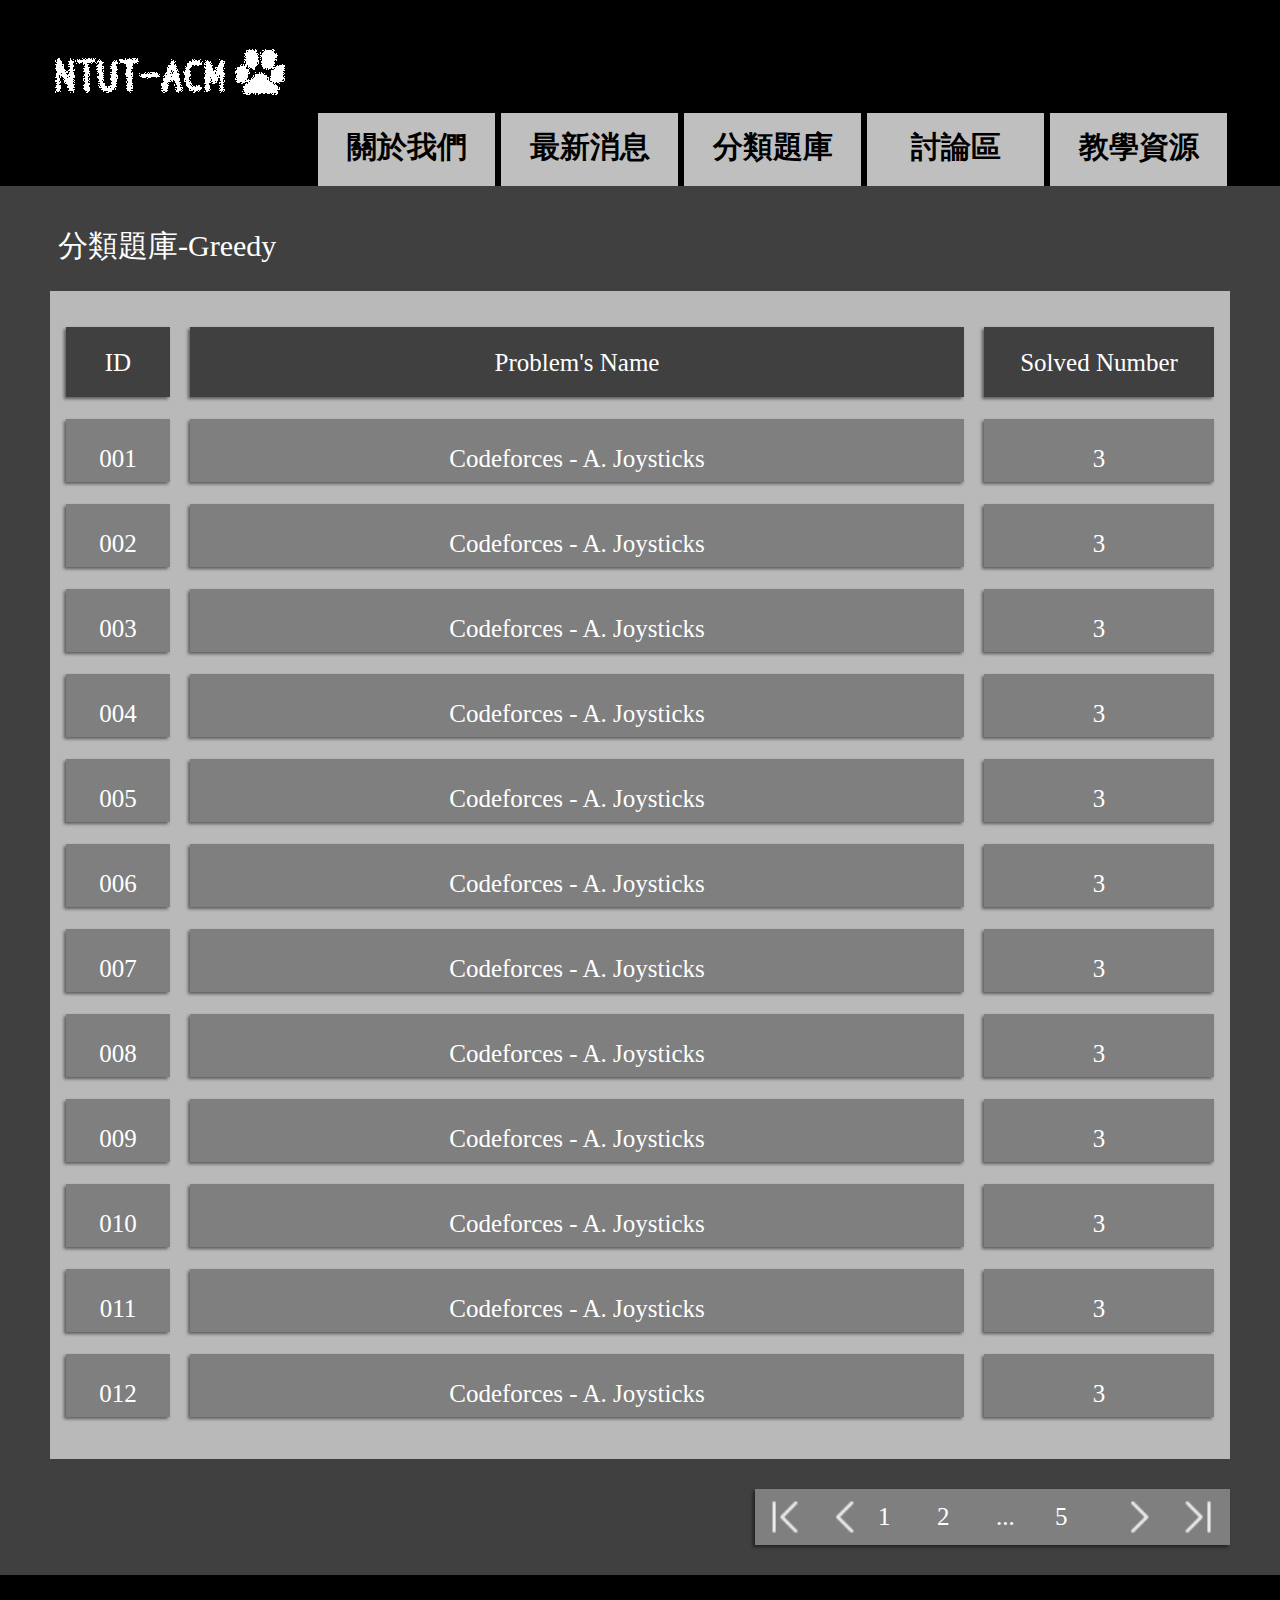
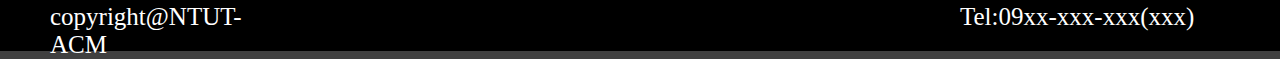
==== problems-dp.html @ 7d88da66 "modify & finished problems & resources webpages" ====
<!DOCTYPE html>
<html lang="en">
    <head>
        <meta charset="UTF-8">
        <title>Document</title>
        <link rel="stylesheet" href="css/style.css"/>
        <link rel="stylesheet" href="css/problems_menu_style.css"/>
    </head>
    <body class="body">
        <header class="header">
            <a href="index.html"><img src="res/NTUT-ACM.png" class="logo"/></a>
            <ul class="ul">
                <a href="#">
                    <li class="header_li">關於我們</li>
                </a>
                <a href="#">
                    <li class="header_li">最新消息</li>
                </a>
                <a href="problems.html">
                    <li class="header_li">分類題庫</li>
                </a>
                <a href="#">
                    <li class="header_li">討論區</li>
                </a>
                <a href="resources-links.html">
                    <li class="header_li">教學資源</li>
                </a>
            </ul>
        </header>
        <!--header-->
        <div class="page_title">分類題庫-Greedy</div>
        <div class="problems_list clear">
            <div class="problems_list_title">
                <div class="problems_list_title_col_id">ID</div>
                <div class="problems_list_title_col_name">Problem's Name</div>
                <div class="problems_list_title_col_solved">Solved Number</div>
            </div>
            <!--problems_list_title-->
            <div class="problems_list_link">
                <div class="problems_list_link_col_id">001</div>
                <a target="_blank" href="http://codeforces.com/problemset/problem/651/A"><div class="problems_list_link_col_name">Codeforces - A. Joysticks</div></a>
                <div class="problems_list_link_col_solved">3</div>
            </div>
            <!--problems_list_link-->
            <div class="problems_list_link">
                <div class="problems_list_link_col_id">002</div>
                <a target="_blank" href="http://codeforces.com/problemset/problem/651/A"><div class="problems_list_link_col_name">Codeforces - A. Joysticks</div></a>
                <div class="problems_list_link_col_solved">3</div>
            </div>
            <!--problems_list_link-->
            <div class="problems_list_link">
                <div class="problems_list_link_col_id">003</div>
                <a target="_blank" href="http://codeforces.com/problemset/problem/651/A"><div class="problems_list_link_col_name">Codeforces - A. Joysticks</div></a>
                <div class="problems_list_link_col_solved">3</div>
            </div>
            <!--problems_list_link-->
            <div class="problems_list_link">
                <div class="problems_list_link_col_id">004</div>
                <a target="_blank" href="http://codeforces.com/problemset/problem/651/A"><div class="problems_list_link_col_name">Codeforces - A. Joysticks</div></a>
                <div class="problems_list_link_col_solved">3</div>
            </div>
            <!--problems_list_link-->
            <div class="problems_list_link">
                <div class="problems_list_link_col_id">005</div>
                <a target="_blank" href="http://codeforces.com/problemset/problem/651/A"><div class="problems_list_link_col_name">Codeforces - A. Joysticks</div></a>
                <div class="problems_list_link_col_solved">3</div>
            </div>
            <!--problems_list_link-->
            <div class="problems_list_link">
                <div class="problems_list_link_col_id">006</div>
                <a target="_blank" href="http://codeforces.com/problemset/problem/651/A"><div class="problems_list_link_col_name">Codeforces - A. Joysticks</div></a>
                <div class="problems_list_link_col_solved">3</div>
            </div>
            <!--problems_list_link-->
            <div class="problems_list_link">
                <div class="problems_list_link_col_id">007</div>
                <a target="_blank" href="http://codeforces.com/problemset/problem/651/A"><div class="problems_list_link_col_name">Codeforces - A. Joysticks</div></a>
                <div class="problems_list_link_col_solved">3</div>
            </div>
            <!--problems_list_link-->
            <div class="problems_list_link">
                <div class="problems_list_link_col_id">008</div>
                <a target="_blank" href="http://codeforces.com/problemset/problem/651/A"><div class="problems_list_link_col_name">Codeforces - A. Joysticks</div></a>
                <div class="problems_list_link_col_solved">3</div>
            </div>
            <!--problems_list_link-->
            <div class="problems_list_link">
                <div class="problems_list_link_col_id">009</div>
                <a target="_blank" href="http://codeforces.com/problemset/problem/651/A"><div class="problems_list_link_col_name">Codeforces - A. Joysticks</div></a>
                <div class="problems_list_link_col_solved">3</div>
            </div>
            <!--problems_list_link-->
            <div class="problems_list_link">
                <div class="problems_list_link_col_id">010</div>
                <a target="_blank" href="http://codeforces.com/problemset/problem/651/A"><div class="problems_list_link_col_name">Codeforces - A. Joysticks</div></a>
                <div class="problems_list_link_col_solved">3</div>
            </div>
            <!--problems_list_link-->
            <div class="problems_list_link">
                <div class="problems_list_link_col_id">011</div>
                <a target="_blank" href="http://codeforces.com/problemset/problem/651/A"><div class="problems_list_link_col_name">Codeforces - A. Joysticks</div></a>
                <div class="problems_list_link_col_solved">3</div>
            </div>
            <!--problems_list_link-->
            <div class="problems_list_link">
                <div class="problems_list_link_col_id">012</div>
                <a target="_blank" href="http://codeforces.com/problemset/problem/651/A"><div class="problems_list_link_col_name">Codeforces - A. Joysticks</div></a>
                <div class="problems_list_link_col_solved">3</div>
            </div>
            <!--problems_list_link-->
        </div>
        <!--problems_list-->
        <div class="page_selector">
            <div class="page_selector_button"><img src="res/icon_firstpage.png" alt="icon_firstpage" class="page_selector_button_content"/></div>
            <div class="page_selector_button"><img src="res/icon_previouspage.png" alt="icon_previouspage" class="page_selector_button_content"/></div>
            <div class="page_selector_button"><div class="page_selector_button_content">1</div></div>
            <div class="page_selector_button"><div class="page_selector_button_content">2</div></div>
            <div class="page_selector_button"><div class="page_selector_button_content">...</div></div>
            <div class="page_selector_button"><div class="page_selector_button_content">5</div></div>
            <div class="page_selector_button"><img src="res/icon_nextpage.png" alt="icon_nextpage" class="page_selector_button_content"/></div>
            <div class="page_selector_button"><img src="res/icon_lastpage.png" alt="icon_lastpage" class="page_selector_button_content"/></div>
        </div>
        <footer class="footer">
            <div class="footer_web">copyright@NTUT-ACM</div>
            <div class="footer_tel">Tel:09xx-xxx-xxx(xxx)</div>
        </footer>
        <!--footer-->
    </body>
</html>
---- css/style.css ----
@font-face {
    font-family: "Setofont";
    src: url("../fonts/setofont.ttf");
}
.body {
    width: 1280px;
    margin: 0px;
    background-color: #404040;
    margin-left: auto;
    margin-right: auto;
    font-family: 'Setofont';
    font-size: 25px;
}
.header {
    width: 1280px;
    height: 186px;
    background-color: #000000;
    font-size: 30px;
}
.logo {
    margin: 30px 23px 68px 47px;
    float: left;
}
.ul {
    margin: 0;
    padding: 0;
}
.ul>a {
    color: inherit;
    text-decoration: none;
}
.header_li {
    width: 177px;
    height: 73px;
    background-color: #BFBFBF;
    margin: 113px 0px 0px 6px;
    list-style: none;
    float: left;
    text-align: center;
    line-height: 67px;
    font-weight: bold;
}
.header_li:hover {
    background-color: #E5E5E5;
}
.header_li:active {
    background-color: #7F7F7F;
}
.page_title {
    font-size: 30px;
    height: 105px;
    padding-top: 40px;
    padding-bottom: 40px;
    padding-left: 58px;
    text-align: left;
    color: rgb(255, 255, 255);
    box-sizing: border-box;
}
.article_first {
    width: 1187px;
    height: 480px;
    margin: 27px 41px 30px 42px;
    padding: 5px;
    background-color: #BFBFBF;
}
.article_first_div1 {
    width: 779px;
    height: 480px;
    float: left;
    position: relative;
}
.article_first_div2 {
    width: 408px;
    height: 239px;
    float: left;
    position: relative;
}
.article_first_img {
    margin: 5px;
    display: block;
}
.article_first_text {
    margin: 0;
    background-color: rgba(64, 64, 64, 0.8);
    color: #FFFFFF;
}
.article_first_text:hover {
    margin: 0;
    background-color: rgba(127, 127, 127, 0.8);
    color: #FFFFFF;
}
.article_first_text_style1 {
    width: 270px;
    height: 94px;
    position: absolute;
    top: 79.3%;
    left: 0.6%;
    text-align: center;
    line-height: 94px;
}
.article_first_text_style2 {
    width: 220px;
    height: 80px;
    position: absolute;
    top: 64.5%;
    left: 1.3%;
    text-align: center;
    line-height: 80px;
}
.article_second {
    width: 1189px;
    height: 809px;
    margin: 0px 44px 35px 47px;
}
.article_second_div1 {
    width: 779px;
    height: 809px;
    margin: 0px 39px 0px 0px;
    float: left;
}
.article_second_div1_li {
    width: 164px;
    height: 57px;
    background-color: #BFBFBF;
    list-style: none;
    float: left;
    text-align: center;
    line-height: 57px;
    font-weight: bold;
    border-style: solid;
    border-color: #404040;
    border-width: 1px;
}
.article_second_div1_li:hover {
    background-color: #E5E5E5;
}
.article_second_div1_li:active {
    background-color: #7F7F7F;
}
.article_second_div1_div {
    width: 779px;
    height: 750px;
    background-color: #EAEAEA;
    float: left;
    border-style: solid;
    border-color: #404040;
    border-width: 1px;
    border-top: none;
}
.article_second_div2 {
    width: 371px;
    height: 809px;
    margin: 0;
    float: left;
}
.article_second_div2_div {
    width: 371px;
    height: 750px;
    background-color: #EAEAEA;
    float: left;
    border-style: solid;
    border-color: #404040;
    border-width: 1px;
    border-top: none;
}
.footer {
    float: left;
    width: 1280px;
    height: 76px;
    background-color: #000000;
}
.footer_web {
    width: 234px;
    height: 24px;
    margin: 28px 0px 24px 50px;
    color: #FFFFFF;
    float: left;
}
.footer_tel {
    width: 265px;
    height: 24px;
    margin: 28px 55px 24px 0px;
    color: #FFFFFF;
    float: right;
}

/*clear float*/

.clear:after {
    content: "";
    display: block;
    clear: both;
}
---- css/problems_menu_style.css ----
.problems_list {
    float: left;
    width: 1180px;
    height: 1168px;
    margin-left: 50px;
    background-color: rgb(185, 185, 185);
    color: rgb(255, 255, 255);
    margin-bottom: 30px;
}
.problems_list_title {
    float: left;
    height: 70px;
    text-align: center;
    margin-top: 36px;
}
.problems_list_title_col_id {
    float: left;
    height: inherit;
    width: 104px;
    background-color: rgb(64, 64, 64);
    padding-top: 22px;
    margin-left: 16px;
    box-sizing: border-box;
    box-shadow: -2px 2px 3px rgba(0, 0, 0, 0.5);
}
.problems_list_title_col_name {
    float: left;
    height: inherit;
    width: 774px;
    background-color: rgb(64, 64, 64);
    padding-top: 22px;
    margin-left: 20px;
    box-sizing: border-box;
    box-shadow: -2px 2px 3px rgba(0, 0, 0, 0.5);
}
.problems_list_title_col_solved {
    float: left;
    height: inherit;
    background-color: rgb(64, 64, 64);
    padding-top: 22px;
    margin-left: 20px;
    width: 230px;
    box-sizing: border-box;
    box-shadow: -2px 2px 3px rgba(0, 0, 0, 0.5);
}
.problems_list_link {
    float: left;
    height: 63px;
    text-align: center;
    margin-top: 22px;
}
.problems_list_link > a{
    text-decoration: none;
    color: inherit;
    height: inherit;
}
.problems_list_link_col_id {
    float: left;
    height: inherit;
    width: 104px;
    background-color: rgb(127, 127, 127);
    padding-top: 26px;
    margin-left: 16px;
    box-sizing: border-box;
    box-shadow: -2px 2px 3px rgba(0, 0, 0, 0.5);
}
.problems_list_link_col_name{
    float: left;
    height: inherit;
    width: 774px;
    background-color: rgb(127, 127, 127);
    padding-top: 26px;
    margin-left: 20px;
    box-sizing: border-box;
    box-shadow: -2px 2px 3px rgba(0, 0, 0, 0.5);
}
.problems_list_link_col_solved{
    float: left;
    height: inherit;
    background-color: rgb(127, 127, 127);
    padding-top: 26px;
    margin-left: 20px;
    width: 230px;
    box-sizing: border-box;
    box-shadow: -2px 2px 3px rgba(0, 0, 0, 0.5);
}
.page_selector{
    float: right;
    width: 475px;
    height: 56px;
    margin-bottom: 30px;
    margin-right: 50px;
    padding-left: 2px;
    background-color: rgb(127, 127, 127);
    box-sizing: border-box;
    box-shadow: -2px 2px 3px rgba(0, 0, 0, 0.5);
}
.page_selector_button{
    display: table;
    float: left;
    margin-left: 3px;
    width: 56px;
    height: 56px;
}
.page_selector_button_content{
    margin-top: 3px;
    display: table-cell;
    vertical-align: middle;
    font-size: 25px;
    width: 50px;
    height: 50px;
    color: rgb(255, 255, 255);
}
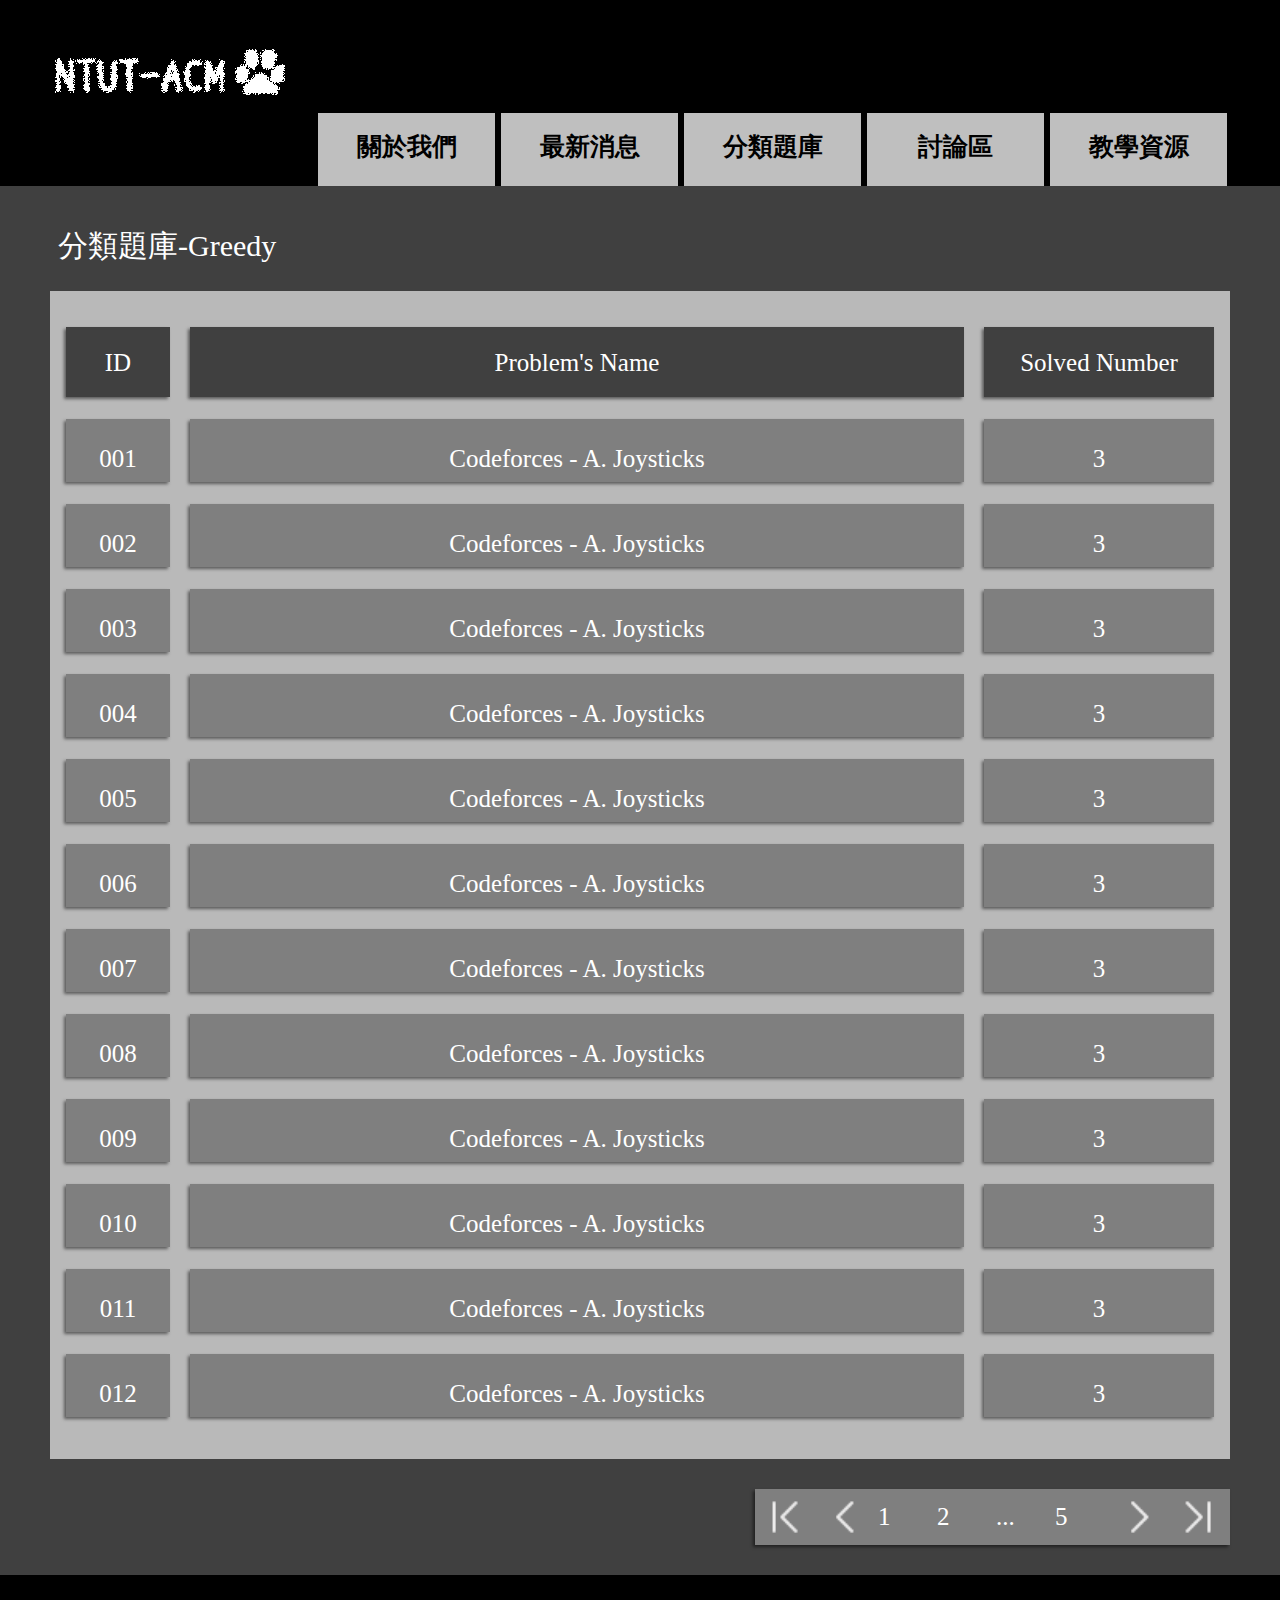
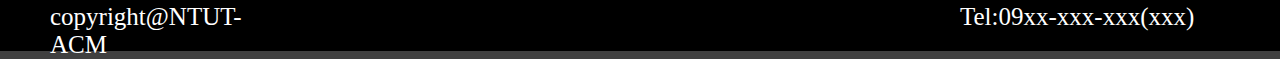
==== commit c38918f9: "Added files via upload" ====
--- a/problems-dp.html
+++ b/problems-dp.html
@@ -8,18 +8,18 @@
     </head>
     <body class="body">
         <header class="header">
-            <a href="index.html"><img src="res/NTUT-ACM.png" class="logo"/></a>
+            <a href="index.html"><img src="images/NTUT-ACM.png" class="logo"/></a>
             <ul class="ul">
-                <a href="#">
+                <a href="aboutus.html">
                     <li class="header_li">關於我們</li>
                 </a>
-                <a href="#">
+                <a href="latestnews.html">
                     <li class="header_li">最新消息</li>
                 </a>
                 <a href="problems.html">
                     <li class="header_li">分類題庫</li>
                 </a>
-                <a href="#">
+                <a href="chatboard.html">
                     <li class="header_li">討論區</li>
                 </a>
                 <a href="resources-links.html">
@@ -111,14 +111,14 @@
         </div>
         <!--problems_list-->
         <div class="page_selector">
-            <div class="page_selector_button"><img src="res/icon_firstpage.png" alt="icon_firstpage" class="page_selector_button_content"/></div>
-            <div class="page_selector_button"><img src="res/icon_previouspage.png" alt="icon_previouspage" class="page_selector_button_content"/></div>
+            <div class="page_selector_button"><img src="images/icon_firstpage.png" alt="icon_firstpage" class="page_selector_button_content"/></div>
+            <div class="page_selector_button"><img src="images/icon_previouspage.png" alt="icon_previouspage" class="page_selector_button_content"/></div>
             <div class="page_selector_button"><div class="page_selector_button_content">1</div></div>
             <div class="page_selector_button"><div class="page_selector_button_content">2</div></div>
             <div class="page_selector_button"><div class="page_selector_button_content">...</div></div>
             <div class="page_selector_button"><div class="page_selector_button_content">5</div></div>
-            <div class="page_selector_button"><img src="res/icon_nextpage.png" alt="icon_nextpage" class="page_selector_button_content"/></div>
-            <div class="page_selector_button"><img src="res/icon_lastpage.png" alt="icon_lastpage" class="page_selector_button_content"/></div>
+            <div class="page_selector_button"><img src="images/icon_nextpage.png" alt="icon_nextpage" class="page_selector_button_content"/></div>
+            <div class="page_selector_button"><img src="images/icon_lastpage.png" alt="icon_lastpage" class="page_selector_button_content"/></div>
         </div>
         <footer class="footer">
             <div class="footer_web">copyright@NTUT-ACM</div>
--- a/css/style.css
+++ b/css/style.css
@@ -1,193 +1,280 @@
-@font-face {
-    font-family: "Setofont";
-    src: url("../fonts/setofont.ttf");
-}
-.body {
-    width: 1280px;
-    margin: 0px;
-    background-color: #404040;
-    margin-left: auto;
-    margin-right: auto;
-    font-family: 'Setofont';
-    font-size: 25px;
-}
-.header {
-    width: 1280px;
-    height: 186px;
-    background-color: #000000;
-    font-size: 30px;
-}
-.logo {
-    margin: 30px 23px 68px 47px;
-    float: left;
-}
-.ul {
-    margin: 0;
-    padding: 0;
-}
-.ul>a {
-    color: inherit;
-    text-decoration: none;
-}
-.header_li {
-    width: 177px;
-    height: 73px;
-    background-color: #BFBFBF;
-    margin: 113px 0px 0px 6px;
-    list-style: none;
-    float: left;
-    text-align: center;
-    line-height: 67px;
-    font-weight: bold;
-}
-.header_li:hover {
-    background-color: #E5E5E5;
-}
-.header_li:active {
-    background-color: #7F7F7F;
-}
-.page_title {
-    font-size: 30px;
-    height: 105px;
-    padding-top: 40px;
-    padding-bottom: 40px;
-    padding-left: 58px;
-    text-align: left;
-    color: rgb(255, 255, 255);
-    box-sizing: border-box;
-}
-.article_first {
-    width: 1187px;
-    height: 480px;
-    margin: 27px 41px 30px 42px;
-    padding: 5px;
-    background-color: #BFBFBF;
-}
-.article_first_div1 {
-    width: 779px;
-    height: 480px;
-    float: left;
-    position: relative;
-}
-.article_first_div2 {
-    width: 408px;
-    height: 239px;
-    float: left;
-    position: relative;
-}
-.article_first_img {
-    margin: 5px;
-    display: block;
-}
-.article_first_text {
-    margin: 0;
-    background-color: rgba(64, 64, 64, 0.8);
-    color: #FFFFFF;
-}
-.article_first_text:hover {
-    margin: 0;
-    background-color: rgba(127, 127, 127, 0.8);
-    color: #FFFFFF;
-}
-.article_first_text_style1 {
-    width: 270px;
-    height: 94px;
-    position: absolute;
-    top: 79.3%;
-    left: 0.6%;
-    text-align: center;
-    line-height: 94px;
-}
-.article_first_text_style2 {
-    width: 220px;
-    height: 80px;
-    position: absolute;
-    top: 64.5%;
-    left: 1.3%;
-    text-align: center;
-    line-height: 80px;
-}
-.article_second {
-    width: 1189px;
-    height: 809px;
-    margin: 0px 44px 35px 47px;
-}
-.article_second_div1 {
-    width: 779px;
-    height: 809px;
-    margin: 0px 39px 0px 0px;
-    float: left;
-}
-.article_second_div1_li {
-    width: 164px;
-    height: 57px;
-    background-color: #BFBFBF;
-    list-style: none;
-    float: left;
-    text-align: center;
-    line-height: 57px;
-    font-weight: bold;
-    border-style: solid;
-    border-color: #404040;
-    border-width: 1px;
-}
-.article_second_div1_li:hover {
-    background-color: #E5E5E5;
-}
-.article_second_div1_li:active {
-    background-color: #7F7F7F;
-}
-.article_second_div1_div {
-    width: 779px;
-    height: 750px;
-    background-color: #EAEAEA;
-    float: left;
-    border-style: solid;
-    border-color: #404040;
-    border-width: 1px;
-    border-top: none;
-}
-.article_second_div2 {
-    width: 371px;
-    height: 809px;
-    margin: 0;
-    float: left;
-}
-.article_second_div2_div {
-    width: 371px;
-    height: 750px;
-    background-color: #EAEAEA;
-    float: left;
-    border-style: solid;
-    border-color: #404040;
-    border-width: 1px;
-    border-top: none;
-}
-.footer {
-    float: left;
-    width: 1280px;
-    height: 76px;
-    background-color: #000000;
-}
-.footer_web {
-    width: 234px;
-    height: 24px;
-    margin: 28px 0px 24px 50px;
-    color: #FFFFFF;
-    float: left;
-}
-.footer_tel {
-    width: 265px;
-    height: 24px;
-    margin: 28px 55px 24px 0px;
-    color: #FFFFFF;
-    float: right;
-}
-
-/*clear float*/
-
-.clear:after {
-    content: "";
-    display: block;
-    clear: both;
-}
+@font-face {
+  font-family: "Setofont";
+  src: url("../fonts/setofont.ttf");
+}
+.body {
+  width: 1280px;
+  margin: 0px;
+  background-color: #404040;
+  margin-left: auto;
+  margin-right: auto;
+  font-family: 'Setofont';
+  font-size: 25px;
+}
+.header {
+  width: 1280px;
+  height: 186px;
+  background-color: #000000;
+}
+.logo {
+  margin: 30px 23px 68px 47px;
+  float: left;
+}
+.ul {
+  margin: 0;
+  padding: 0;
+}
+.ul>a {
+    color: inherit;
+    text-decoration: none;
+}
+.header_li {
+  width: 177px;
+  height: 73px;
+  background-color: #BFBFBF;
+  margin: 113px 0px 0px 6px;
+  list-style: none;
+  float: left;
+  text-align: center;
+  line-height: 67px;
+  font-weight: bold;
+}
+.header_li:hover {
+  background-color: #E5E5E5;
+}
+.header_li:active {
+  background-color: #7F7F7F;
+}
+.page_title {
+    font-size: 30px;
+    height: 105px;
+    padding-top: 40px;
+    padding-bottom: 40px;
+    padding-left: 58px;
+    text-align: left;
+    color: rgb(255, 255, 255);
+    box-sizing: border-box;
+}
+.article_first {
+  width: 1187px;
+  height: 480px;
+  margin: 27px 41px 30px 42px;
+  padding: 5px;
+  background-color: #BFBFBF;
+}
+.article_first_div1 {
+  width: 779px;
+  height: 480px;
+  float: left;
+  position: relative;
+}
+.article_first_div2 {
+  width: 408px;
+  height: 239px;
+  float: left;
+  position: relative;
+}
+.article_first_img {
+  margin: 5px;
+  display: block;
+}
+.article_first_text {
+  margin: 0;
+  background-color: rgba(64, 64, 64, 0.8);
+  color: #FFFFFF;
+}
+.article_first_text:hover {
+  margin: 0;
+  background-color: rgba(127, 127, 127, 0.8);
+  color: #FFFFFF;
+}
+.article_first_text_style1 {
+  width: 270px;
+  height: 94px;
+  position: absolute;
+  top: 79.3%;
+  left: 0.6%;
+  text-align: center;
+  line-height: 94px;
+}
+.article_first_text_style2 {
+  width: 220px;
+  height: 80px;
+  position: absolute;
+  top: 64.5%;
+  left: 1.3%;
+  text-align: center;
+  line-height: 80px;
+}
+.article_first_text_cover0 {
+  width: 769px;
+  height: 470px;
+  position: absolute;
+  top: 1%;
+  left: 0.7%;
+  background-color: rgba(255,255,255,0.5);
+  display: none;
+}
+.article_first_text_cover1 {
+  width: 398px;
+  height: 229px;
+  position: absolute;
+  top: 2%;
+  left: 1.3%;
+  background-color: rgba(255,255,255,0.5);
+  display: none;
+}
+.article_first_text_cover2 {
+  width: 398px;
+  height: 229px;
+  position: absolute;
+  top: 1.5%;
+  left: 1.3%;
+  background-color: rgba(255,255,255,0.5);
+  display: none;
+}
+.article_second {
+  width: 1189px;
+  height: 809px;
+  margin: 0px 44px 35px 47px;
+}
+.article_second_div1 {
+  width: 779px;
+  height: 809px;
+  margin: 0px 39px 0px 0px;
+  float: left;
+}
+.article_second_div1_li {
+  width: 164px;
+  height: 57px;
+  background-color: #BFBFBF;
+  list-style: none;
+  float: left;
+  text-align: center;
+  line-height: 57px;
+  font-weight: bold;
+  border-style: solid;
+  border-color: #404040;
+  border-width: 1px;
+}
+.article_second_div1_div {
+  width: 779px;
+  height: 720px;
+  background-color: #E5E5E5;
+  float: left;
+  border-style: solid;
+  border-color: #404040;
+  border-width: 1px;
+  border-top: none;
+  padding-top: 30px;
+}
+.article_second_div1_content{
+  width: 746px;
+  height: 71px;
+  margin: 3px 17px 16px 16px;
+  border-radius: 3px;
+  box-shadow: 2px 2px 0px rgba(0, 0, 0, 0.5);
+  background-color: #7E7E7E;
+  color: #FFFFFF;
+}
+.article_second_div1_text{
+  height: 71px;
+  margin: 0px 0px 0px 47px;
+  line-height: 71px;
+  float: left;
+}
+.article_second_div1_time{
+  height: 71px;
+  margin: 0px 24px 0px 0px;
+  line-height: 71px;
+  float: right;
+}
+.article_second_div2 {
+  width: 371px;
+  height: 809px;
+  margin: 0;
+  float: left;
+}
+.article_second_div2_div {
+  width: 371px;
+  height: 726px;
+  padding-top: 24px;
+  background-color: #E5E5E5;
+  float: left;
+  border-style: solid;
+  border-color: #404040;
+  border-width: 1px;
+  border-top: none;
+}
+.article_second_div2_content{
+  width: 315px;
+  height: 170px;
+  margin: 9px 18px 34px 16px;
+  padding: 15px 10px 14px 12px;
+  border-radius: 3px;
+  box-shadow: 2px 2px 0px rgba(0, 0, 0, 0.5);
+  background-color: #7E7E7E;
+  color: #FFFFFF;
+}
+.article_second_div2_content_text {
+  height: 144px;
+}
+.article_second_div2_content_time {
+  float: right;
+}
+.article_second_div2_li {
+  width: 164px;
+  height: 57px;
+  background-color: #E5E5E5;
+  list-style: none;
+  float: left;
+  text-align: center;
+  line-height: 57px;
+  font-weight: bold;
+  border-style: solid;
+  border-color: #404040;
+  border-width: 1px;
+}
+.footer {
+  float: left;
+  width: 1280px;
+  height: 76px;
+  background-color: #000000;
+}
+.footer_web {
+  width: 234px;
+  height: 24px;
+  margin: 28px 0px 24px 50px;
+  color: #FFFFFF;
+  float: left;
+}
+.footer_tel {
+  width: 265px;
+  height: 24px;
+  margin: 28px 55px 24px 0px;
+  color: #FFFFFF;
+  float: right;
+}
+.active-click{
+  background-color: #E5E5E5;
+}
+.text_color1 {
+  color: #EFBF76;
+}
+.text_color2 {
+  color: #B2E164;
+}
+.text_color3 {
+  color: #E9A1AD;
+}
+.clear:after {
+    content: "";
+    display: block;
+    clear: both;
+}
+.display_block {
+  display: block;
+}
+.mouse-point {
+  cursor: pointer;
+}
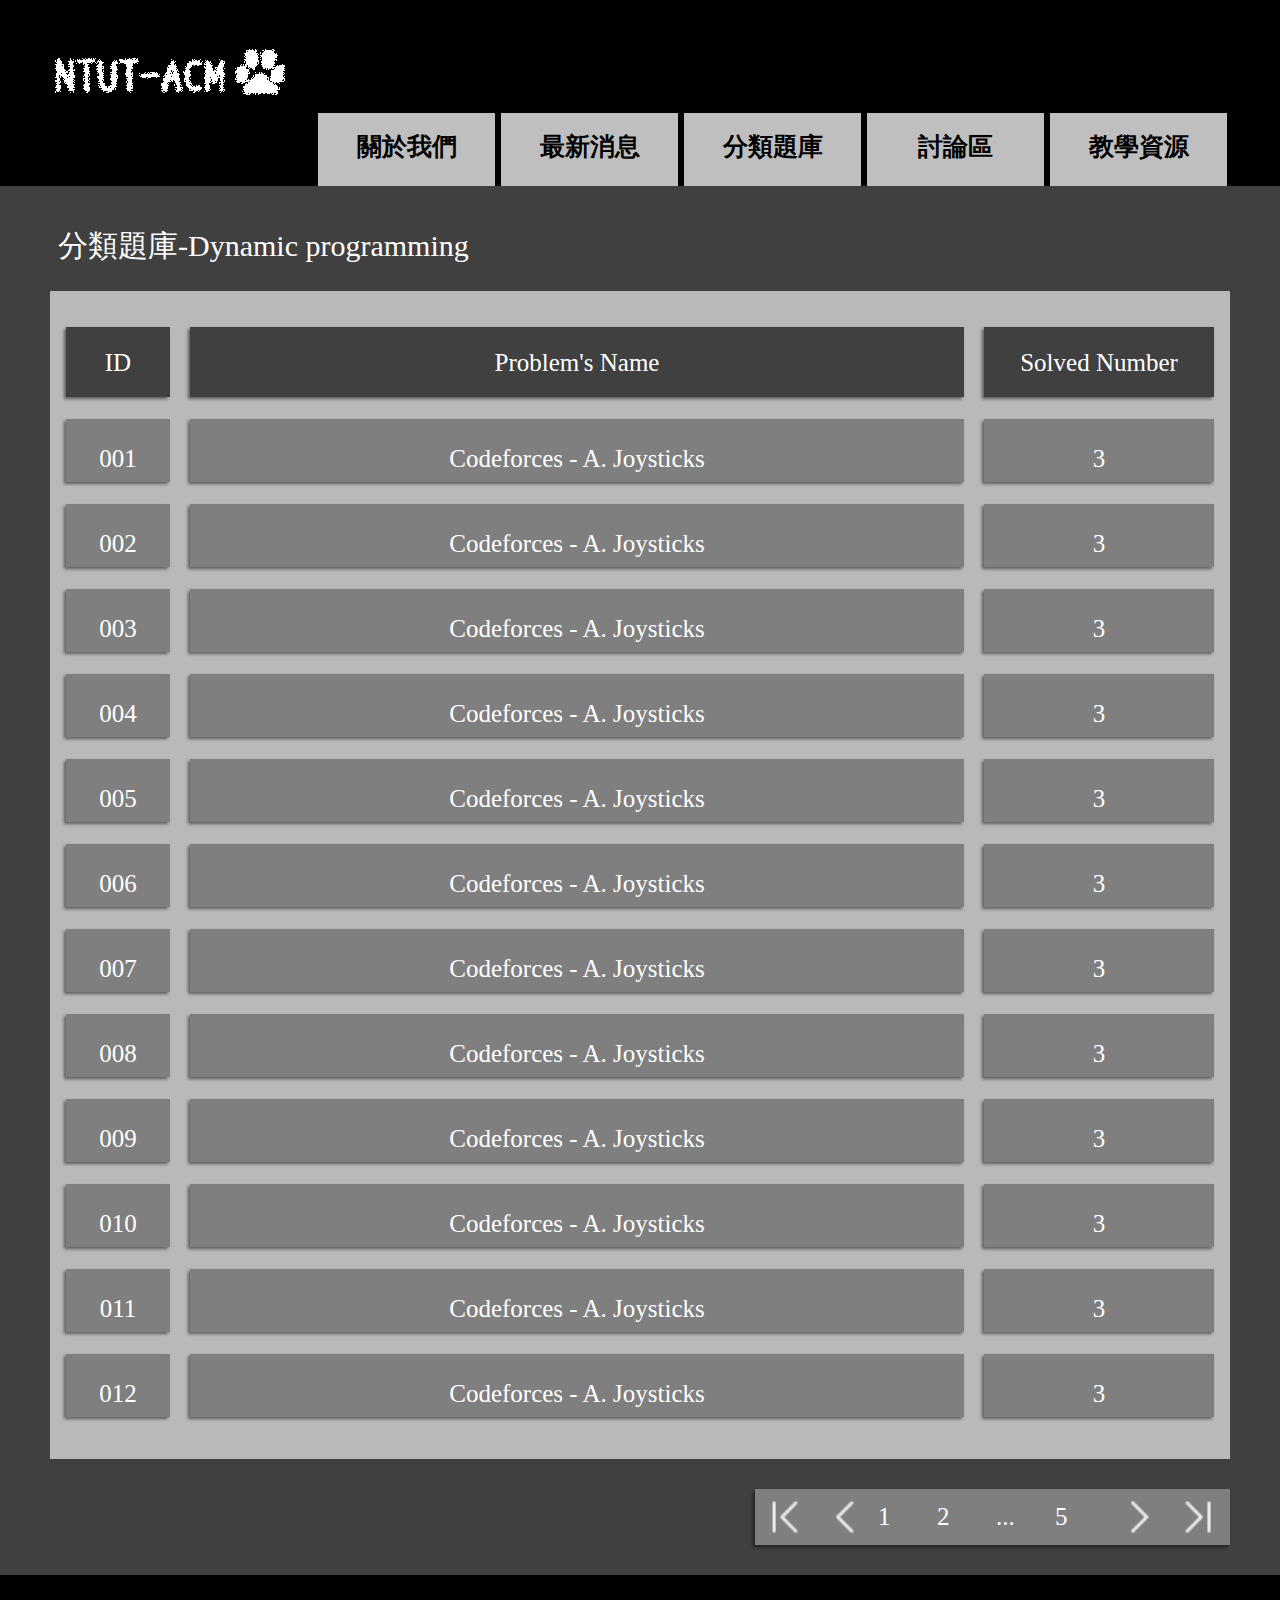
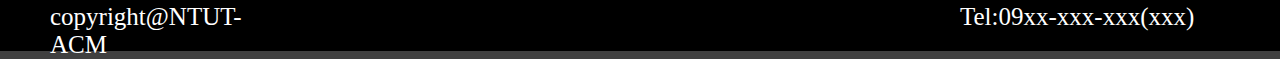
==== commit 3c9b1a57: "modify problems & resources mockup & problems pages title" ====
--- a/problems-dp.html
+++ b/problems-dp.html
@@ -10,16 +10,16 @@
         <header class="header">
             <a href="index.html"><img src="images/NTUT-ACM.png" class="logo"/></a>
             <ul class="ul">
-                <a href="aboutus.html">
+                <a href="#">
                     <li class="header_li">關於我們</li>
                 </a>
-                <a href="latestnews.html">
+                <a href="#">
                     <li class="header_li">最新消息</li>
                 </a>
                 <a href="problems.html">
                     <li class="header_li">分類題庫</li>
                 </a>
-                <a href="chatboard.html">
+                <a href="#">
                     <li class="header_li">討論區</li>
                 </a>
                 <a href="resources-links.html">
@@ -28,7 +28,7 @@
             </ul>
         </header>
         <!--header-->
-        <div class="page_title">分類題庫-Greedy</div>
+        <div class="page_title">分類題庫-Dynamic programming</div>
         <div class="problems_list clear">
             <div class="problems_list_title">
                 <div class="problems_list_title_col_id">ID</div>
